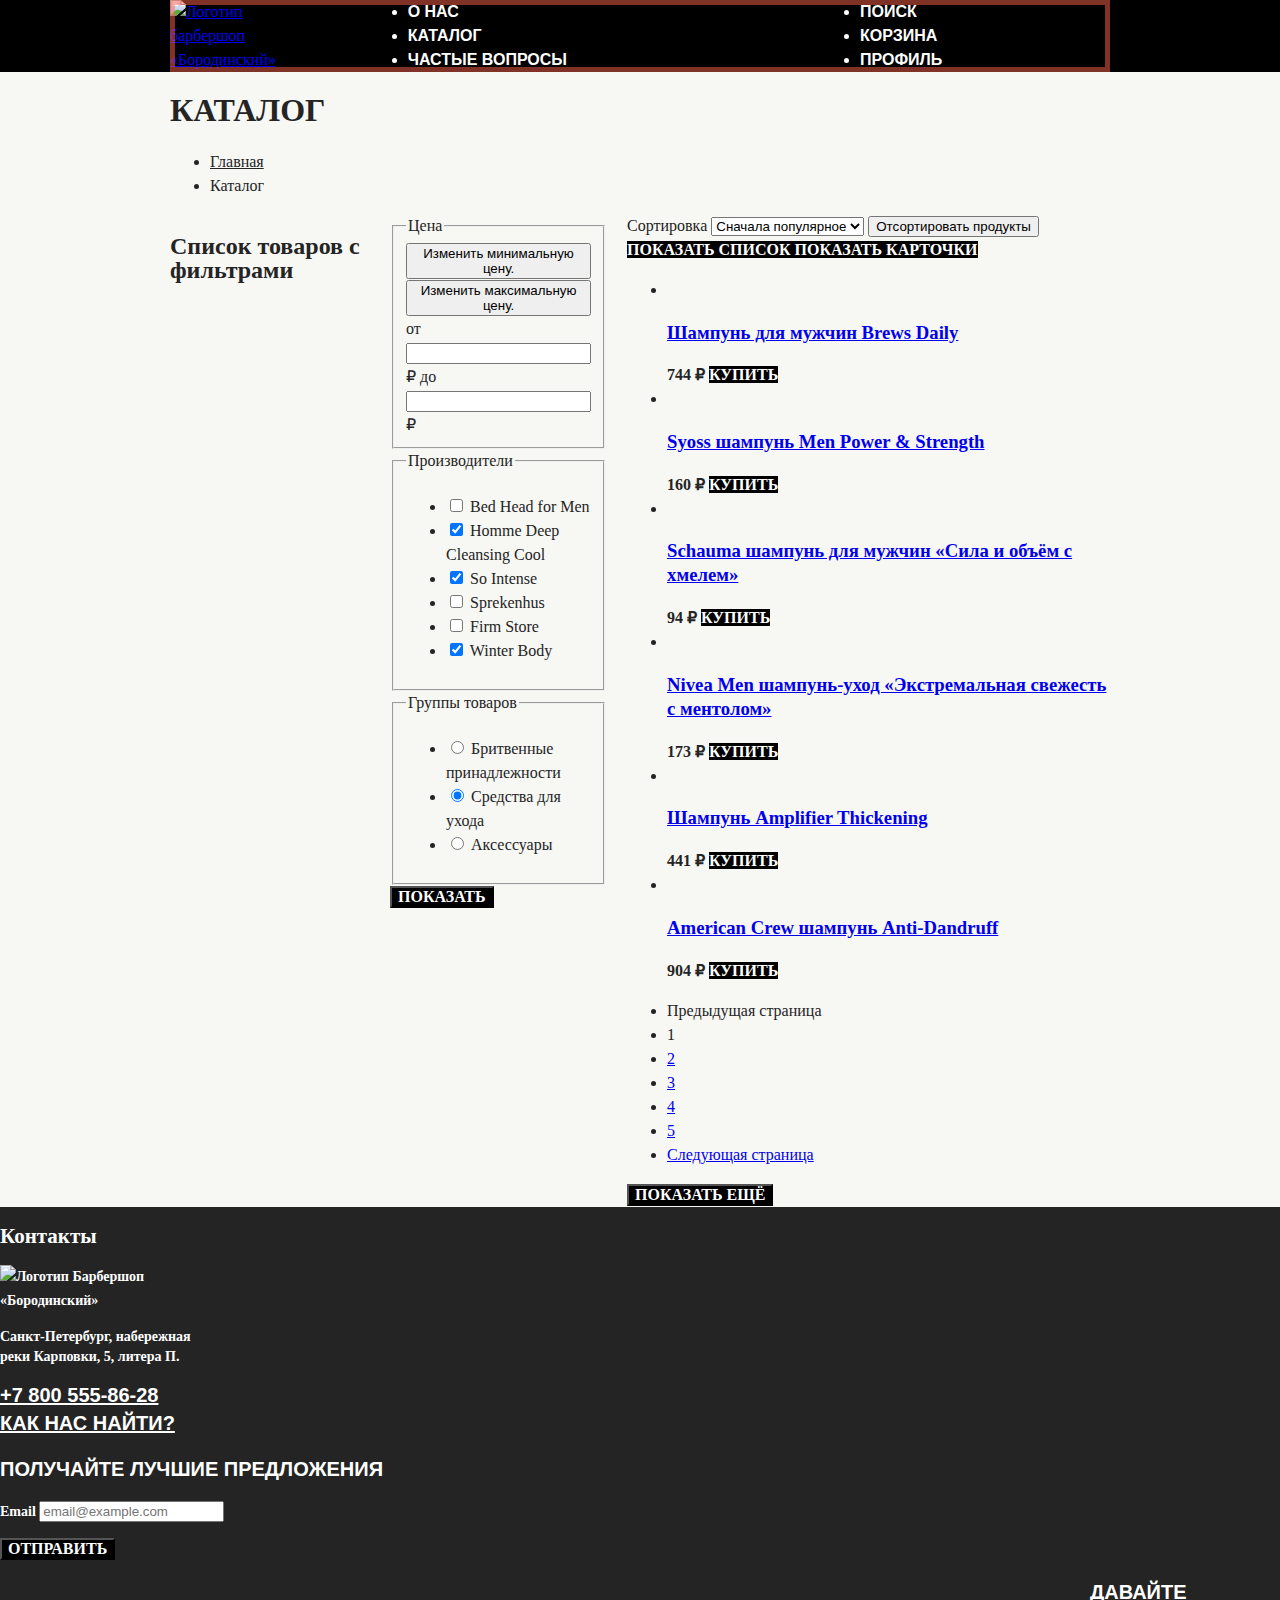
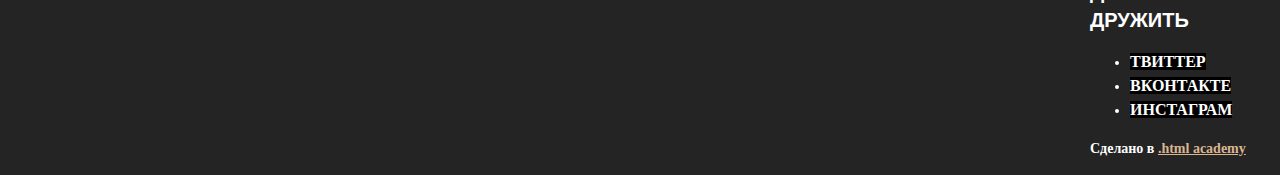
==== catalog.html @ 14abc82c "Add files via upload" ====
<!DOCTYPE html>
<html lang="ru">
  <head>
    <meta charset="utf-8">
    <title>Каталог</title>
    <link rel = "stylesheet" href="styles.css">
  </head>

  <body>
    <header class="page-header">
      <nav class="navigation">
        <!--Лого на Главную-->
        <a class="navigation-logo" href="index.html">
          <img class="page-header-logo" alt="Логотип барбершоп «Бородинский»" src="">
        </a>
        <ul class="navigation-list">
          <li class="navigation-item">
            <a class="navigation-link" href="about.html">О нас</a>
          </li>
          <li class="navigation-item">
            <!--ссылке, которая активна на данный момент, добавим класс navigation-link-current. 
              С помощью этого класса впоследствии мы сможем поменять внешний вид активной ссылки, как на макете.-->
            <a class="navigation-link navigation-link-current" href="catalog.html">Каталог</a>
          </li>
          <li class="navigation-item">
            <a class="navigation-link" href="faq.html">Частые вопросы</a>
          </li>
        </ul>

        <ul class="navigation-list navigation-user">
          <li class="navigation-item">
            <a class="navigation-link" href="">
              <span class="visually-hidden">Поиск</span>
            </a>
          </li>
          <li class="navigation-item">
            <a class="navigation-link" href="">
              <span class="visually-hidden">Корзина</span>
            </a>
          </li>
          <li class="navigation-item">
            <a class="navigation-link" href="">Профиль</a>
          </li>
        </ul>
      </nav>
    </header>

    <!--Главная КаталОга-->
    <main class="main-inner">
      <div class="page-container">
        <!--Внутри основного блока создадим ещё один <header>, внутри которого будет находиться основной заголовок.
В отличие от главной страницы, заголовок на внутренних страницах виден. Добавим заголовку класс inner-header-title.-->
      <header class="inner-header">
        <h1 class="inner-header-title">Каталог</h1>
        <!--Хлебные крошки Это список со ссылками-->
        <ul class="breadcrumbs">
          <li class="breadcrumbs-item">
            <a class="breadcrumbs-link" href="index.html">Главная</a>
          </li>
          <li class="breadcrumbs-item">
            <a class="breadcrumbs-link">Каталог</a>
          </li>
        </ul>
      </header>

      <!--Секция слева Фильтры-->
      <section class="catalog-products">
        <h2 class="visually-hidden">Список товаров с фильтрами</h2>
        <!--Форма с Фильтрами для Каталога-->
         <!--В формах для группировки нескольких элементов используется тег <fieldset>, 
          а для заголовка такой группы используется тег <legend>-->
        <form class="catalog-filter" action="https://echo.htmlacademy.ru/" method="get">
          <fieldset class="catalog-filter-group">
            <legend class="catalog-filter-title">Цена</legend>
            <!--Разметка range-слайдера с ценой-->

             <!--Кнопка для управления левым ползунком. (мин.цена)
             Мы сделаем этот элемент именно кнопкой, так как он позволяет изменять значение элемента на странице.-->
            <button class="range-toggle toggle-min" type="button">
              <span class="visually-hidden">Изменить минимальную цену.</span>
            </button>
            <!--Кнопка для управления пправым ползунком. (макс.цена)-->
            <button class="range-toggle toggle-max" type="button">
              <span class="visually-hidden">Изменить максимальную цену.</span>
            </button>

            <!--Добавляем <input> для ввода суммы мин. значения. 
              Т к в поле можно вводить только цифры, то укажем тип поля Номер (type="number").-->
              <!--Дальше нам нужно добавить подпись для поля.
              Чтобы связать инпут и лейбл вместе, необязательно прописывать id и for. 
             Можно вложить инпут в лейбл, и они автоматически свяжутся.-->
            <label class="catalog-filter-label">
              от <input class="catalog-filter-input" type="number" name="min-price"> ₽
            </label>

            <label class="catalog-filter-label">
              до <input class="catalog-filter-input" type="number" name="max-price"> ₽
            </label>
          </fieldset>

           <!--Секция слева Блок ПРоизводители-->
           <!--Добавим один чекбокс и настроим атрибуты:
          name для передачи выбранного значения на сервер;
          checked для полей, которые должны быть выбраны, как в макете-->
          <fieldset class="catalog-filter-group">
            <legend class="catalog-filter-title">Производители</legend>
            <ul class="catalog-filter-list">

              <li class="catalog-filter-item">
                <label class="control">
                  <input class="visually-hidden control-input" type="checkbox" name="bed-head-for-men">
                  <span class="control-mark"></span>
              <span class="control-label">Bed Head for Men</span>
                </label>
              </li>

              <li class="catalog-filter-item">
                <label class="control">
                  <input class="visually-hidden control-input" type="checkbox" name="homme-deep-cleansing-cool" checked>
                  <span class="control-mark"></span>
              <span class="control-label">Homme Deep Cleansing Cool</span>
                </label>
              </li>
              <li class="catalog-filter-item">
                <label class="control">
                  <input class="visually-hidden control-input" type="checkbox" name="so-intense" checked>
                  <span class="control-mark"></span>
              <span class="control-label">So Intense</span>
                </label>
              </li>
              <li class="catalog-filter-item">
                <label class="control">
                  <input class="visually-hidden control-input" type="checkbox" name="sprekenhus">
                  <span class="control-mark"></span>
              <span class="control-label">Sprekenhus</span>
                </label>
              </li>
              <li class="catalog-filter-item">
                <label class="control">
                  <input class="visually-hidden control-input" type="checkbox" name="firm-storе">
                  <span class="control-mark"></span>
              <span class="control-label">Firm Storе</span>
                </label>
              </li>
              <li class="catalog-filter-item">
                <label class="control">
                  <input class="visually-hidden control-input" type="checkbox" name="winter-body" checked>
                  <span class="control-mark"></span>
              <span class="control-label">Winter Body</span>
                </label>
              </li>
            </ul>
          </fieldset>

          <!--Секция слева Блок Радиокнопки-->
          <!--Проставим атрибут checked у того элемента, который выбран. Именно это значение будет отправлено на сервер.-->
          <fieldset class="catalog-filter-group">
            <legend class="catalog-filter-title">Группы товаров</legend>
            <ul class="catalog-filter-list">
              <li class="catalog-filter-item">
                <label class="control">
                  <input class="visually-hidden control-input" type="radio" name="product-group" value="shaving-supplies">
                  <span class="control-mark"></span>
              <span class="control-label">Бритвенные принадлежности</span>
                </label>
              </li>
              <li class="catalog-filter-item">
                <label class="control">
                  <input class="visually-hidden control-input" type="radio" name="product-group" value="care-products" checked>
                  <span class="control-mark"></span>
              <span class="control-label">Средства для ухода</span>
                </label>
              </li>
              <li class="catalog-filter-item">
                <label class="control">
                  <input class="visually-hidden control-input" type="radio" name="product-group" value="accessories">
                  <span class="control-mark"></span>
              <span class="control-label">Аксессуары</span>
                </label>
              </li>
            </ul>
          </fieldset>
           <!--Кнопка для отправки данных на сервер-->
          <button class="button" type="submit">Показать</button>
        </form>

          <!--Сортировка товаров-->
        <div class="catalog-right-column">
        <!--Такой список создаётся с помощью парного тега <select>, у которого есть атрибуты name и id.
         Варианты ответов задаются с помощью парных тегов <option>, которые должны располагаться внутри тега <select>.
         В атрибуте value тега <option> задаётся значение варианта ответа, а внутри этого тега располагается подпись варианта ответа.
         Если при отправке формы у выбранного варианта задан value, то на сервер отправится значение этого атрибута. 
         В противном случае будет отправлен текст подписи.-->

        <div class ="sorting-container">
        <form class="sorting-type">
          <label class="visually-hidden" for="sorting">Сортировка</label>
          <select class="select-control" id="sorting" name="sorting">
            <option value="popular">Сначала популярное</option>
            <option value="cheap">Сначала дешёвое</option>
            <option value="expensive">Сначала дорогое</option>
          </select>
          <button class="visually-hidden" type="submit">Отсортировать продукты</button>
        </form>

        <!--Добавим ссылки для смены вида карточек.
          Чаще всего ссылка ведёт на ту же страницу, но в ней указывают особый GET-параметр. 
          Мы не знаем конкретную реализацию, которую выберет программист, поэтому укажем вместо адреса #.
          Визуально ссылки похожи на кнопки, для этого добавим класс button.-->
        <a href="#" class="button button-light">
          <span class="visually-hidden">Показать список</span>
        </a>
        <a class="button" href="#">
          <span class="visually-hidden">Показать карточки</span>
        </a>
      </div>

        <!--Разметим карточки товара-->
        <ul class="product-list">
           <li class="product-card">
            <!--Картинка и заголовок должны вести на страницу с подробной карточкой товара, так что обернём их в тег <a>.-->
            <a class="product-card-link" href="product.html">
              <img class="product-card-image" src="" alt="">
              <h3 class="product-card-title">Шампунь для мужчин Brews Daily</h3>
            </a>
            <b class="product-card-price">744 ₽</b>
            <a class="product-card-button button" href="#">Купить</a>
          </li>
          <li class="product-card">
            <a class="product-card-link" href="#">
              <img class="product-card-image" src="" alt="">
              <h3 class="product-card-title">Syoss шампунь Men Power &amp; Strength</h3>
            </a>
            <b class="product-card-price">160 ₽</b>
            <a class="product-card-button button" href="#">Купить</a>
          </li>
          <li class="product-card">
            <a class="product-card-link" href="#">
              <img class="product-card-image" src="" alt="">
              <h3 class="product-card-title">Schauma шампунь для мужчин «Сила и объём с хмелем»</h3>
            </a>
            <b class="product-card-price">94 ₽</b>
            <a class="product-card-button button" href="#">Купить</a>
          </li>
          <li class="product-card">
            <a class="product-card-link" href="#">
              <img class="product-card-image" src="" alt="">
              <h3 class="product-card-title">Nivea Men шампунь-уход «Экстремальная свежесть с ментолом»</h3>
            </a>
            <b class="product-card-price">173 ₽</b>
            <a class="product-card-button button" href="#">Купить</a>
          </li>
          <li class="product-card">
            <a class="product-card-link" href="#">
              <img class="product-card-image" src="" alt="">
              <h3 class="product-card-title">Шампунь Amplifier Thickening</h3>
            </a>
            <b class="product-card-price">441 ₽</b>
            <a class="product-card-button button" href="#">Купить</a>
          </li>
          <li class="product-card">
            <a class="product-card-link" href="#">
              <img class="product-card-image" src="" alt="">
              <h3 class="product-card-title">American Crew шампунь Anti-Dandruff</h3>
            </a>
            <b class="product-card-price">904 ₽</b>
            <a class="product-card-button button" href="#">Купить</a>
          </li>
        </ul>

        <!--Сверстаем пагинацию. Это просто набор ссылок в списке и кнопка для подгрузки товаров.-->
        <ul class="pagination">
          <li class="pagination-item">
            <a class="pagination-link pagination-prev pagination-disabled">
              <span class="visually-hidden">Предыдущая страница</span>
            </a>
          </li>
          <li class="pagination-item">
            <a class="pagination-link pagination-current">1</a>
          </li>
          <li class="pagination-item">
            <a class="pagination-link" href="#">2</a>
          </li>
          <li class="pagination-item">
            <a class="pagination-link" href="#">3</a>
          </li>
          <li class="pagination-item">
            <a class="pagination-link" href="#">4</a>
          </li>
          <li class="pagination-item">
            <a class="pagination-link" href="#">5</a>
          </li>
          <li class="pagination-item">
            <a class="pagination-link pagination-next" href="#">
              <span class="visually-hidden">Следующая страница</span>
            </a>
          </li>
        </ul>
        <button class="button pagination-show-more" type="button">Показать ещё</button>
      </div>
      </section>
    </div>
    </main>

    <footer class="page-footer">
      <section class="footer-contacts">
        <h2 class="visually-hidden">Контакты</h2>
        <img class="footer-contacts-logo" src="" alt="Логотип Барбершоп «Бородинский»">
        <address class="footer-contacts-address">
          <p class="about-text">Санкт-Петербург, набережная реки Карповки, 5, литера П.</p>
          <a class="footer-contacts-address-phone" href="tel:+78005558628">+7 800 555-86-28</a>
        </address>
        <a class="footer-contacts-map-link" href="#">Как нас найти?</a>
      </section>

      <section class="newsletter">
        <h2 class="page-footer-title">Получайте лучшие предложения</h2>
        <form class="newsletter-form" action="https://echo.htmlacademy.ru/" method="post">

          <p class="newsletter-email">
            <label class="visually-hidden" for="newsletter-email">Email</label>
            <input class="field"  placeholder="email@example.com" type="email" name="newsletter-email" id="newsletter-email" required>
          </p>

          <button class="button newsletter-button" type="submit">
            <span class="visually-hidden">Отправить</span>
          </button>

        </form>
      </section>

      <section class="footer-social">
        <h2 class="page-footer-title">Давайте дружить</h2>
        <ul class="footer-social-list">
          <li class="footer-social-item">
            <a class="button" href="#">
              <span class="visually-hidden">Твиттер</span>
            </a>
          </li>
          <li class="footer-social-item">
            <a class="button" href="#">
              <span class="visually-hidden">ВКонтакте</span>
            </a>
          </li>
          <li class="footer-social-item">
            <a class="button" href="#">
              <span class="visually-hidden">Инстаграм</span>
            </a>
          </li>
        </ul>
        <p class="about-text">Сделано в <a class="htmlacademy-link" href="https://htmlacademy.ru/">.html academy</a></p>
      </section>
    </footer>
  </body>
</html>
---- styles.css ----
@font-face {
  font-family: "PT Sans";
  font-style: normal;
  font-weight: 400;
  src: url("fonts/pt-sans-regular.woff2") format("woff2");
  font-display: swap;
}

@font-face {
  font-family: "PT Sans";
  font-style: normal;
  font-weight: 700;
  src: url("fonts/pt-sans-bold.woff2") format("woff2");
  font-display: swap;
}

@font-face {
  font-family: "PT Sans";
  font-style: italic;
  font-weight: 400;
  src: url("fonts/pt-sans-italic.woff2") format("woff2");
}

@font-face {
  font-family: "PT Sans";
  font-style: italic;
  font-weight: 700;
  src: url("fonts/pt-sans-bold-italic.woff2") format("woff2");
  font-display: swap;
}

/* PT Sans Narrow */
@font-face {
  font-family: "PT Sans Narrow";
  font-style: normal;
  font-weight: 700;
  src: url("fonts/pt-sans-narrow-bold.woff2") format("woff2");
  font-display: swap;
}

html {
height: 100%;
  /*Фишка -вносим эти 2 строки только для того, чтобы видеть С каким элементом сейчас рабоатем
   outline: 5px solid red;
   outline-offset: -5px;
  */
}

body {
  margin:0;
  display: flex;
  flex-direction: column;
  min-height: 100%;
    font-family: "PT Sans" sans-serif;
    font-size: 16px;
    line-height: 24px;
    color: #242424;
    background-color: #fbf7f4;
  
}

.button {
    font-family: inherit;
    font-size: 16px;
    line-height: 16px;
    font-weight: 700;
    text-align: center;
    color: #FFFFFF;
    background-color: #000000;
    text-decoration: none;
    text-transform: uppercase;
  }
  
  /* Pages */
    .page-header {
    color: #FFFFFF;
    background: #000000;
  }
  
  .navigation {
    display: flex;
    width: 940px;
    margin: 0 auto;
    outline: 5px solid rgba(255, 99, 78, 0.5);
    outline-offset: -5px;
  }

  .navigation-list {
    margin: 0;
    padding: 0;
    width: 460px;
  }

  .navigation-link {
    font-family: "PT Sans Narrow", sans-serif;
    line-height: 22px;
    font-weight: 700;
    text-align: center;
    color: #FFFFFF;
    background-color: #000000;
    text-decoration: none;
    text-transform: uppercase;
  }

  /*Каталог*/
  .navigation-logo {
    width: 140px;
    margin-right:100px;
  }
  
   .navigation-user {
    max-width: 250px;
    margin-left:auto;
  }

  /*Это для стики-футер*/
  .main-container {
flex-grow: 1;
  }

  .main-index {
    color: #FFFFFF;
    background-color: #000000;
    background-image: url("images/index-bg.jpg");
    background-size: 100% auto;
    background-repeat: no-repeat;
  }
  
  .main-inner {
    color:#242424;
    background-color: #f7f7f4;
    background-image: url("images/bg-noisy.png");
  }

  .page-container {
    width: 940px;
    margin: 0 auto;
  }

  .logo {
    display:block;
    margin: 0 auto;
  }

  /*Преимущества*/
  .advantages-list {
    display:flex;
    justify-content: space-between;
    margin: 0;
    padding: 0;
    text-align: center;
    color: #000000;
  }

  .advantages-item {
    width: 277px;
  }
  
  /* Title */
  .advantages-title {
    font-family: "PT Sans Narrow", sans-serif;
    font-size: 32px;
    line-height: 35px;
    text-transform: uppercase;
  }
  
  /* Index columns для общего паттерна на 2 секции*/
  .index-columns {
    display: flex;
    justify-content: space-between;
    padding: 0 40px;
    color: #242424;
    background-color: #FBF7F4;
    background-image: url("images/bg-noisy.png");
  }
  
  /* Services*/
    .services {
      width: 390px;
    text-transform: uppercase;
  }
  
  /* Title */
  .services-title {
    font-size: 32px;
    line-height: 35px;
    font-weight: 700;
  }
  
  /* Price */
  .services-list {
    font-size: 20px;
    line-height: 28px;
    font-weight: 700;
  }
  
  .services-price {
    color: #AF7842;
  }
  
  .gallery {
width: 390px;
  }

  /* Title */
  .gallery-title {
    font-size: 32px;
    line-height: 35px;
    font-weight: 700;
    text-transform: uppercase;

  }.contacts {
    width: 350px;
    font-weight: 700;
  }
  
  /* Title */
  .contacts-title {
    font-size: 32px;
    line-height: 35px;
    font-weight: 700;
    text-transform: uppercase;
  }
  
  .contacts-address {
    font-style: normal;
  }
  
  /* Subtitle */
  .contacts-subtitle {
    font-size: 20px;
    line-height: 28px;
    text-transform: uppercase;
    color: #AF7842;
  }
  
  /* Phone */
  .contacts-phone {
    font-size: 24px;
    line-height: 29px;
    text-decoration-line: underline;
    text-transform: uppercase;
    color: #242424;
  }
  
  /* Title */
  .appointment {
width: 430px;
  }

  .appointment-title {
    font-size: 32px;
    line-height: 35px;
    font-weight: 700;
    text-transform: uppercase;
  }
  
  /* List */
  .appointment-form {
    color: #595959;
  }
  
  /* Label */
  .form-label {
    line-height: 24px;
    font-weight: 700;
    text-transform: uppercase;
  }
  
  .page-footer {
    font-size: 14px;
    font-weight: 700;
    color: #FFFFFF;
    background-color: #242424;
    background-image: url("images/bg-noisy.png");
    background-repeat: repeat;
  }

   .page-footer a {
    color: #FFFFFF;
  }
  
  .page-footer .htmlacademy-link {
    font-size: 14px;
    color: #DBB590;
  }
  .page-footer-title {
    font-family: "PT Sans Narrow", sans-serif;
    font-size: 20px;
    line-height: 28px;
    font-weight: 700;
    color: #FFFFFF;
    text-transform: uppercase;
  }

  .page-footer-container {
    display:flex;
    width: 940px;
    margin: 0 auto;
  }

  .footer-contacts {
    width: 200px;
    margin-right: 130px;
      }

  .footer-contacts-address {
    font-style: normal;
  }
  
  .footer-contacts-address p {
    font-size: 14px;
    line-height: 20px;
    font-weight: 700;
    color: #FFFFFF;
  }
  
  .footer-contacts-address-phone {
    font-family: "PT Sans Narrow", sans-serif;
    font-size: 20px;
    line-height: 28px;
    font-weight: 700;
    text-decoration: underline;
    text-transform: uppercase;
  }
  
  .footer-contacts-map-link {
    font-family: "PT Sans Narrow", sans-serif;
    font-size: 20px;
    line-height: 26px;
    font-weight: 700;
    color: #FFFFFF;
    text-decoration: underline;
    text-transform: uppercase;
  }

  .footer-social {
    margin-left: auto;
    max-width: 190px;
  }
  
  /*Каталог*/
.inner-header-title {
  font-size: 32px;
  line-height: 35px;
  text-transform: uppercase;
}

/*Breadcrumbs*/
.breadcrumbs {
  color:#242424;
}

/*Link*/
.breadcrumbs-link {
  color: inherit;
}

.catalog-products {
  display:flex;
}

.catalog-filter {
  width: 220px;
  margin-right: 20px;
}

/*обертка чтобы элементы встали  в колоку: Сортировка-Кааталог-Пагинация*/
.catalog-right-column {
  width: 700px;
}
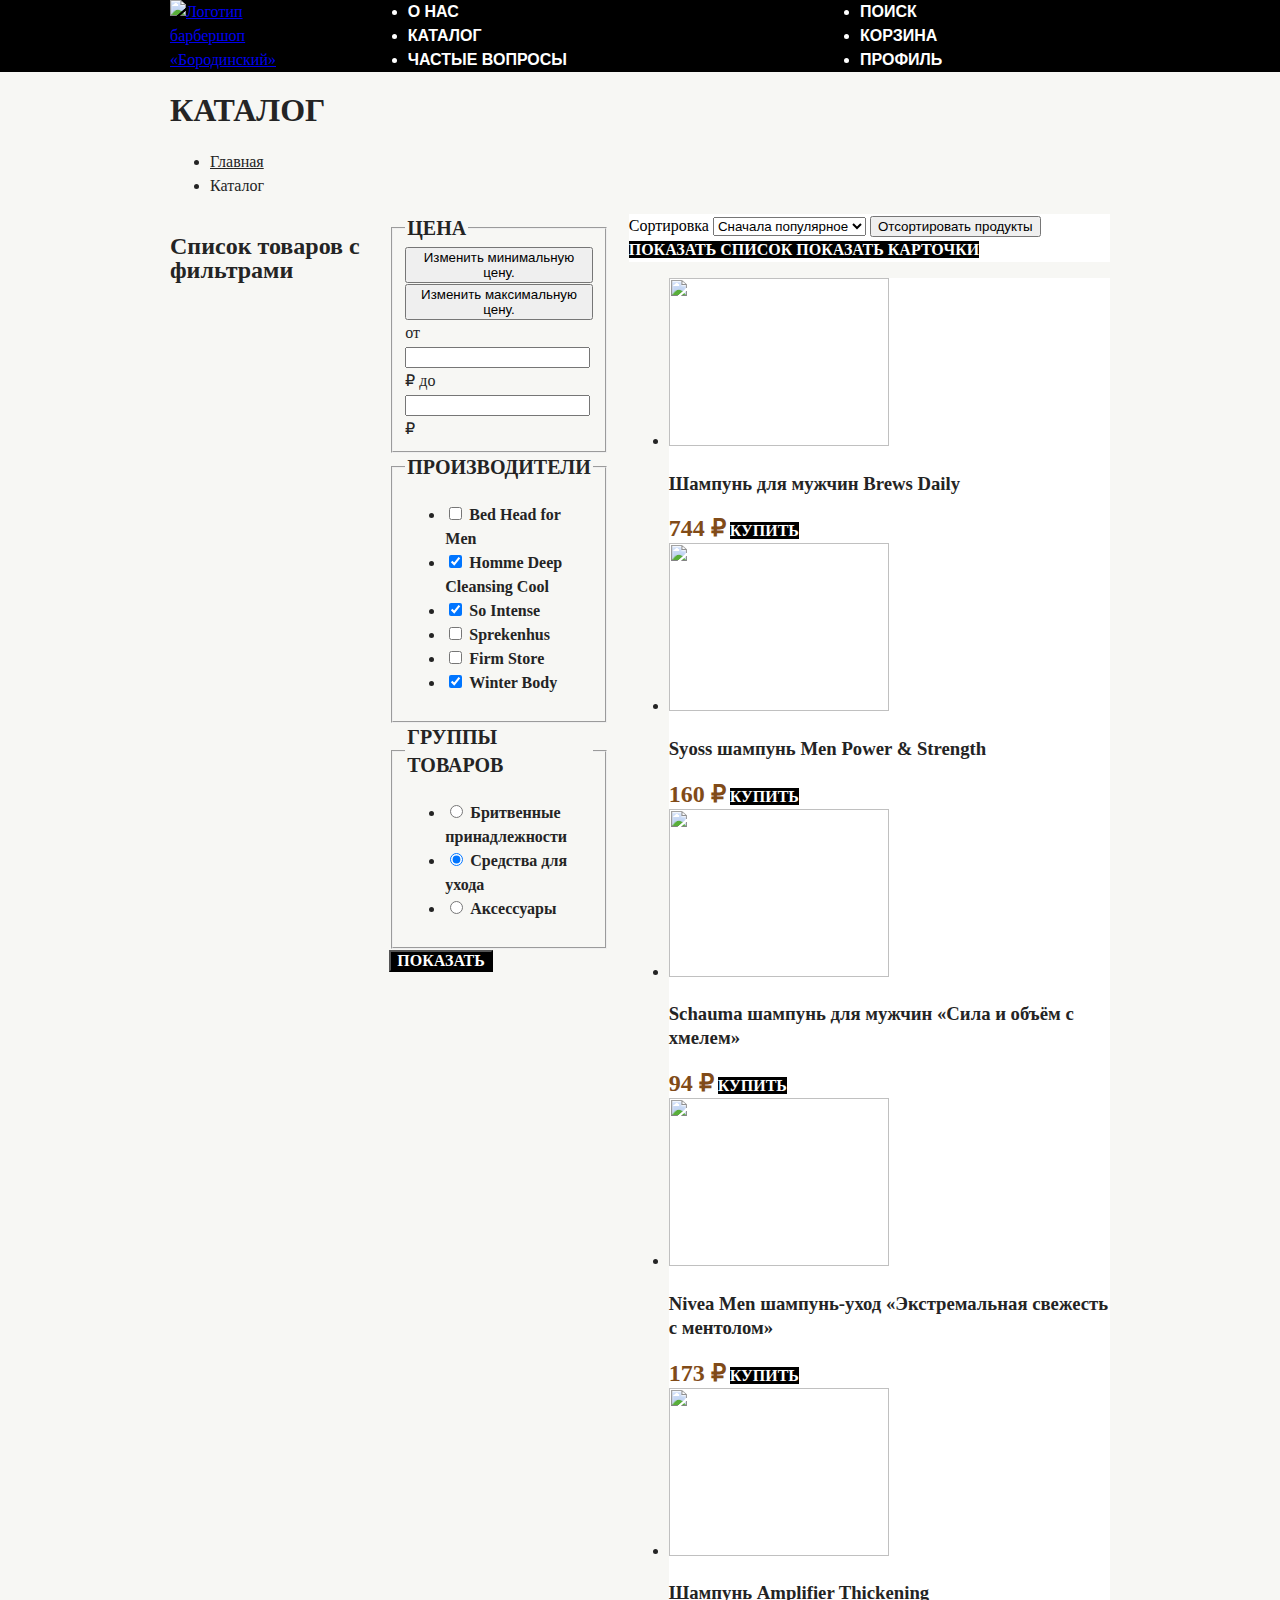
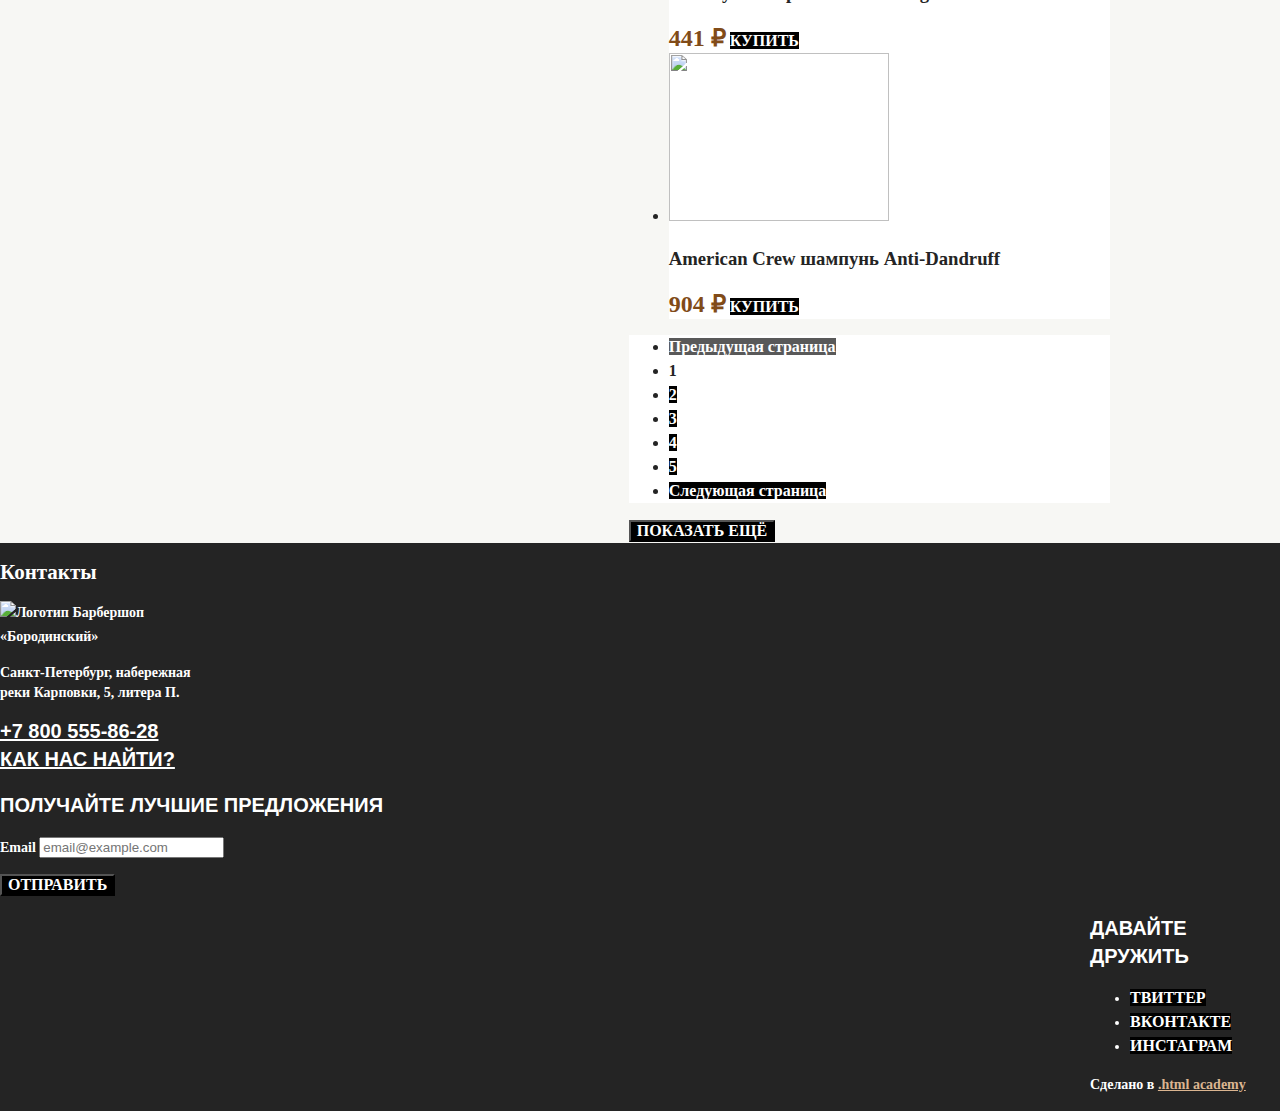
==== commit 0fa47a18: "Add files via upload" ====
--- a/catalog.html
+++ b/catalog.html
@@ -193,6 +193,11 @@
          В противном случае будет отправлен текст подписи.-->
 
         <div class ="sorting-container">
+         <!--Блок сортировки имеет белый фон для выбора сортировки и вида отображения карточек,
+           поэтому добавим обёртку для всех элементов.<div> как раз подходит для бессмысленных оформительских задач. 
+  Бессмысленен он потому, что секции никак не связаны и их нужно просто визуально объединить.
+С именованием класса произошло ровно то же самое. Его имя максимально простое и не описывает ситуацию.
+ Он не отвечает на вопрос «Что делает блок?», а говорит о том, как выглядит блок. Это то, что нам нужно.-->
         <form class="sorting-type">
           <label class="visually-hidden" for="sorting">Сортировка</label>
           <select class="select-control" id="sorting" name="sorting">
@@ -216,11 +221,16 @@
       </div>
 
         <!--Разметим карточки товара-->
+        <!--Обратите внимание: на макете кажется, что изображение должно быть в формате PNG,
+         но мы подключаем JPG. Дело в том, что в макете дизайнер может добавить любой
+          удобный ему формат изображения, а верстальщик должен принять решение,
+           какой формат подходит больше. В жизни такие изображения предоставляет заказчик, а не дизайнер, 
+        и заказчик, скорее всего, пришлёт самый неожиданный вариант. К нему мы и подготовимся.-->
         <ul class="product-list">
            <li class="product-card">
             <!--Картинка и заголовок должны вести на страницу с подробной карточкой товара, так что обернём их в тег <a>.-->
             <a class="product-card-link" href="product.html">
-              <img class="product-card-image" src="" alt="">
+              <img class="product-card-image" src="images/catalog/1.jpg" width="220" height="168" alt="">
               <h3 class="product-card-title">Шампунь для мужчин Brews Daily</h3>
             </a>
             <b class="product-card-price">744 ₽</b>
@@ -228,7 +238,7 @@
           </li>
           <li class="product-card">
             <a class="product-card-link" href="#">
-              <img class="product-card-image" src="" alt="">
+               <img class="product-card-image" src="images/catalog/2.jpg" width="220" height="168" alt="">
               <h3 class="product-card-title">Syoss шампунь Men Power &amp; Strength</h3>
             </a>
             <b class="product-card-price">160 ₽</b>
@@ -236,7 +246,7 @@
           </li>
           <li class="product-card">
             <a class="product-card-link" href="#">
-              <img class="product-card-image" src="" alt="">
+              <img class="product-card-image" src="images/catalog/3.jpg" width="220" height="168" alt="">
               <h3 class="product-card-title">Schauma шампунь для мужчин «Сила и объём с хмелем»</h3>
             </a>
             <b class="product-card-price">94 ₽</b>
@@ -244,7 +254,7 @@
           </li>
           <li class="product-card">
             <a class="product-card-link" href="#">
-              <img class="product-card-image" src="" alt="">
+              <img class="product-card-image" src="images/catalog/4.jpg" width="220" height="168" alt="">
               <h3 class="product-card-title">Nivea Men шампунь-уход «Экстремальная свежесть с ментолом»</h3>
             </a>
             <b class="product-card-price">173 ₽</b>
@@ -252,7 +262,7 @@
           </li>
           <li class="product-card">
             <a class="product-card-link" href="#">
-              <img class="product-card-image" src="" alt="">
+              <img class="product-card-image" src="images/catalog/5.jpg" width="220" height="168" alt="">
               <h3 class="product-card-title">Шампунь Amplifier Thickening</h3>
             </a>
             <b class="product-card-price">441 ₽</b>
@@ -260,7 +270,7 @@
           </li>
           <li class="product-card">
             <a class="product-card-link" href="#">
-              <img class="product-card-image" src="" alt="">
+              <img class="product-card-image" src="images/catalog/6.jpg" width="220" height="168" alt="">
               <h3 class="product-card-title">American Crew шампунь Anti-Dandruff</h3>
             </a>
             <b class="product-card-price">904 ₽</b>
--- a/styles.css
+++ b/styles.css
@@ -6,6 +6,16 @@
   font-display: swap;
 }
 
+/* PT Sans Narrow */
+@font-face {
+  font-family: "PT Sans Narrow";
+  font-style: normal;
+  font-weight: 700;
+  src: url("fonts/pt-sans-narrow-bold.woff2") format("woff2");
+  font-display: swap;
+}
+
+/*Полужирный*/
 @font-face {
   font-family: "PT Sans";
   font-style: normal;
@@ -14,6 +24,7 @@
   font-display: swap;
 }
 
+/*наклонный*/
 @font-face {
   font-family: "PT Sans";
   font-style: italic;
@@ -21,6 +32,7 @@
   src: url("fonts/pt-sans-italic.woff2") format("woff2");
 }
 
+/*Полужирный наклонный*/
 @font-face {
   font-family: "PT Sans";
   font-style: italic;
@@ -29,16 +41,7 @@
   font-display: swap;
 }
 
-/* PT Sans Narrow */
-@font-face {
-  font-family: "PT Sans Narrow";
-  font-style: normal;
-  font-weight: 700;
-  src: url("fonts/pt-sans-narrow-bold.woff2") format("woff2");
-  font-display: swap;
-}
-
-html {
+htmhl {
 height: 100%;
   /*Фишка -вносим эти 2 строки только для того, чтобы видеть С каким элементом сейчас рабоатем
    outline: 5px solid red;
@@ -56,7 +59,13 @@
     line-height: 24px;
     color: #242424;
     background-color: #fbf7f4;
-  
+  }
+
+  /* Light Для светлой кнопки 
+  переключения вида товаров добавим светлый фон и тёмный текст.*/
+.button-light {
+  color: #242424;
+  background-color: #FFFFFF;
 }
 
 .button {
@@ -76,14 +85,13 @@
     color: #FFFFFF;
     background: #000000;
   }
+  /*color и background всегда идут в паре*/
   
   .navigation {
     display: flex;
     width: 940px;
     margin: 0 auto;
-    outline: 5px solid rgba(255, 99, 78, 0.5);
-    outline-offset: -5px;
-  }
+       }
 
   .navigation-list {
     margin: 0;
@@ -118,6 +126,7 @@
 flex-grow: 1;
   }
 
+  /*фоновое изображение для главной страницы.*/
   .main-index {
     color: #FFFFFF;
     background-color: #000000;
@@ -126,6 +135,8 @@
     background-repeat: no-repeat;
   }
   
+  /*Добавим рябящий фон из макета,
+  фоновый цвет и контрастный цвет текста для внутренних страниц.*/
   .main-inner {
     color:#242424;
     background-color: #f7f7f4;
@@ -164,7 +175,7 @@
     text-transform: uppercase;
   }
   
-  /* Index columns для общего паттерна на 2 секции*/
+  /* обертка index-columns для общего паттерна на 2 секции*/
   .index-columns {
     display: flex;
     justify-content: space-between;
@@ -234,7 +245,9 @@
     color: #AF7842;
   }
   
-  /* Phone */
+  /*В блоке «Контакты» обязательно указываем цвет текста для телефона. Адрес размечен с помощью тега <address>, 
+  поэтому нужно указать ему font-style: normal;. Дело в том, что у тега <address> 
+  для этого CSS-свойства есть браузерные стили по умолчанию, которые нам нужно переопределить.*/
   .contacts-phone {
     font-size: 24px;
     line-height: 29px;
@@ -267,6 +280,8 @@
     text-transform: uppercase;
   }
   
+  /*--Футер. Добавим фоновый цвет, фоновое изображение, 
+  вет текста и текстовые параметры для всего футера.*/
   .page-footer {
     font-size: 14px;
     font-weight: 700;
@@ -276,6 +291,7 @@
     background-repeat: repeat;
   }
 
+  /*Зададим ссылкам цвет и размер.*/
    .page-footer a {
     color: #FFFFFF;
   }
@@ -284,6 +300,7 @@
     font-size: 14px;
     color: #DBB590;
   }
+
   .page-footer-title {
     font-family: "PT Sans Narrow", sans-serif;
     font-size: 20px;
@@ -346,7 +363,8 @@
   text-transform: uppercase;
 }
 
-/*Breadcrumbs*/
+/*Breadcrumbs стили для хлебных крошек. 
+Для ссылок начнём наследование цвета текста от родителя*/
 .breadcrumbs {
   color:#242424;
 }
@@ -365,8 +383,73 @@
   margin-right: 20px;
 }
 
+/* Title */
+.catalog-filter-title {
+  font-size: 20px;
+  line-height: 28px;
+  font-weight: 700;
+  color: #242424;
+  text-transform: uppercase;
+}
+
+/* Label */
+.control-label {
+  font-weight: 700;
+}
+
+.sorting-container {
+  color: #000000;
+  background-color: #FFFFFF;
+}
+
 /*обертка чтобы элементы встали  в колоку: Сортировка-Кааталог-Пагинация*/
 .catalog-right-column {
   width: 700px;
 }
 
+/* Item  базовая стилизацию для карточек товара*/
+.product-card {
+  background-color: #FFFFFF;
+}
+
+/* Link */
+.product-card-link {
+  text-decoration: none;
+}
+
+/* Title */
+.product-card-title {
+  font-weight: 700;
+  color: #242424;
+}
+
+/* Price */
+.product-card-price {
+  font-size: 24px;
+  line-height: 29px;
+  font-weight: 700;
+  color: #814B18;
+  text-transform: uppercase;
+}
+
+/* Link стилизация для пагинации.*/
+.pagination {
+  background-color: #FFFFFF;
+}
+
+.pagination-link {
+  color: #FFFFFF;
+  background-color: #000000;
+  text-decoration: none;
+  line-height: 16px;
+  font-weight: 700;
+}
+
+.pagination-current {
+  color: #242424;
+  background-color: #FFFFFF;
+}
+
+.pagination-disabled {
+  background-color: #595959;
+}
